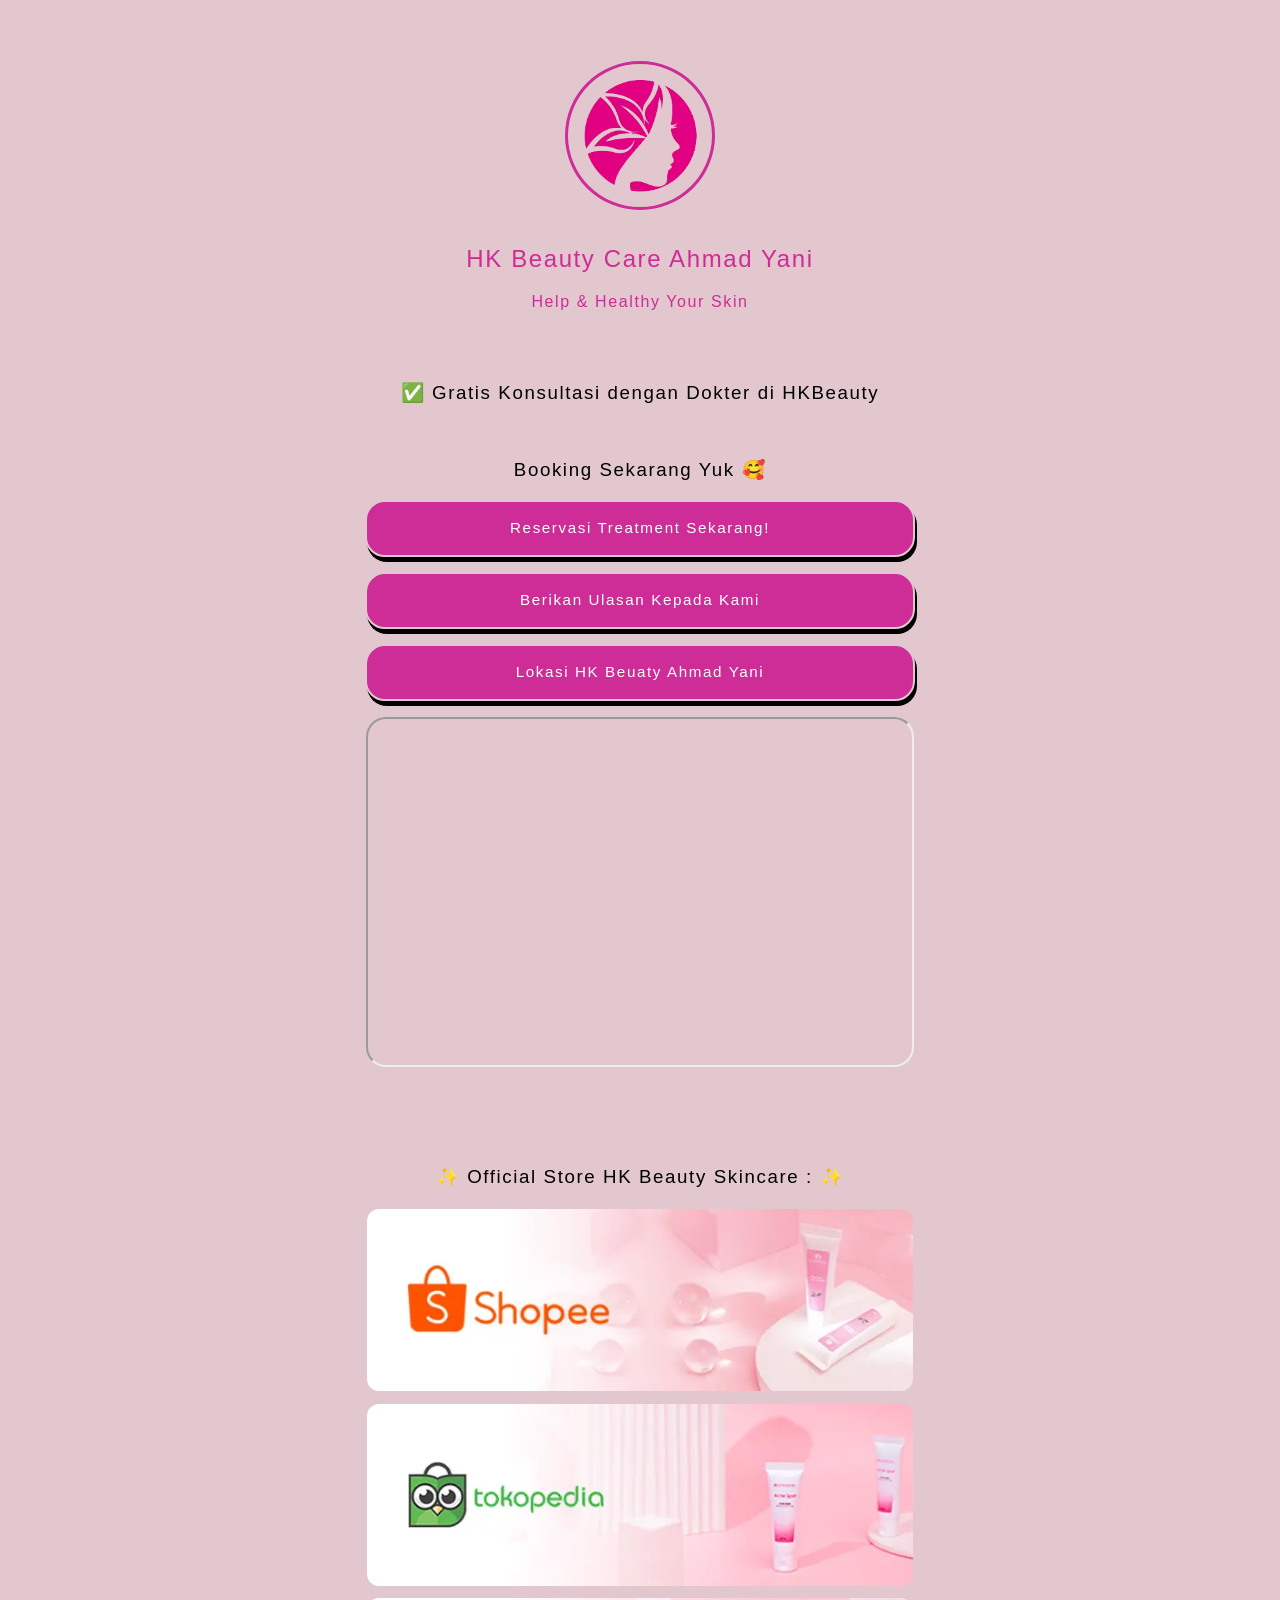
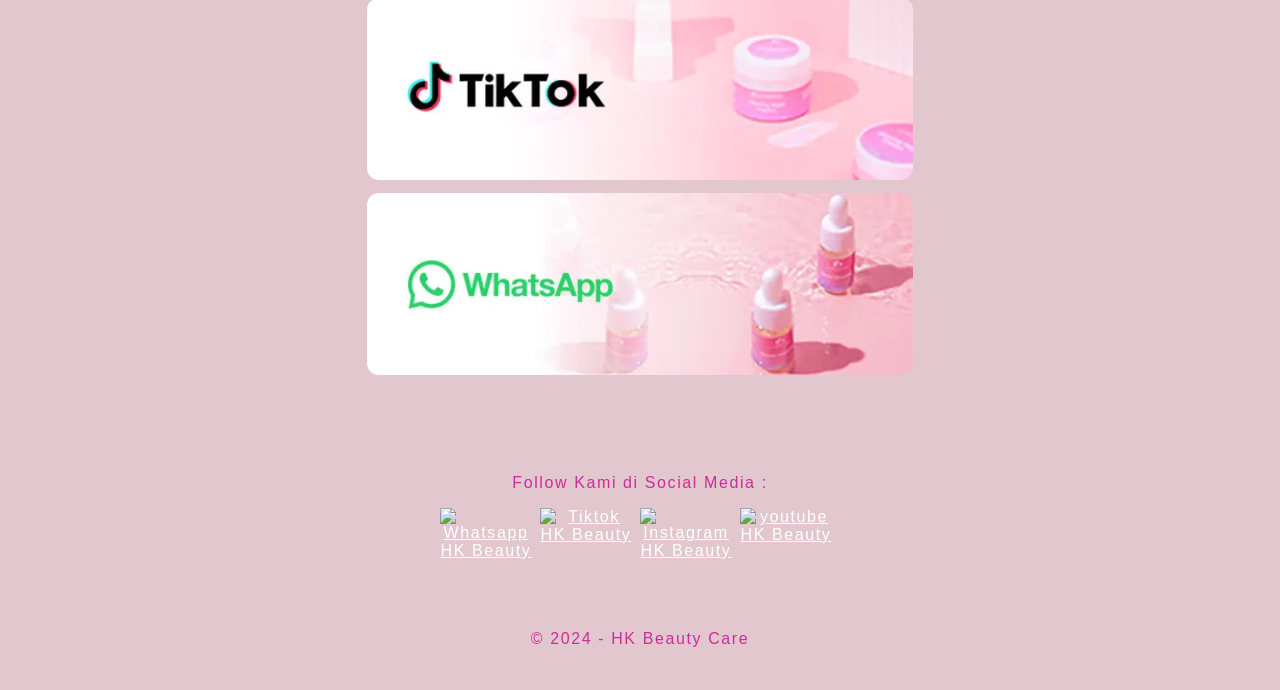
==== ahmadyani/index.html @ 60b9326c "Update" ====
<!DOCTYPE html>
<html>
  <head>
    <meta charset="UTF-8" />
    <meta name="viewport" content="width=device-width, initial-scale=1.0" />
    <title>HK Beauty Care - Klinik Kecantikan & Skincare Terpercaya"</title>
    <meta name="description" content="Temukan solusi perawatan kulit terbaik di HK Beauty Care, klinik kecantikan pilihan untuk semua kebutuhan skincare Anda. Rasakan perbedaan dan kecantikan alami." />
    <meta name="keywords" content="HK Beauty Care, Klinik Kecantikan, Skincare, Perawatan Kulit, Klinik Kecantikan Terbaik, Perawatan Wajah, Skincare Alami, Kecantikan Alami, Solusi Skincare"/>
    <link rel='stylesheet' href='https://fonts.googleapis.com/css?family=Space Grotesk'>
    <link rel="stylesheet" href="https://cdn.jsdelivr.net/npm/remixicon@2.5.0/fonts/remixicon.css"/>
    <link rel="stylesheet" href="css/style.css" />
    <link rel="icon" type="image/x-icon" href="fav.webp">

    <!-- Meta Pixel Code -->
      <script>
      !function(f,b,e,v,n,t,s)
      {if(f.fbq)return;n=f.fbq=function(){n.callMethod?
      n.callMethod.apply(n,arguments):n.queue.push(arguments)};
      if(!f._fbq)f._fbq=n;n.push=n;n.loaded=!0;n.version='2.0';
      n.queue=[];t=b.createElement(e);t.async=!0;
      t.src=v;s=b.getElementsByTagName(e)[0];
      s.parentNode.insertBefore(t,s)}(window, document,'script',
      'https://connect.facebook.net/en_US/fbevents.js');
      fbq('init', '2182062548796159');
      fbq('track', 'PageView');
      </script>
      <noscript><img height="1" width="1" style="display:none"
      src="https://www.facebook.com/tr?id=2182062548796159&ev=PageView&noscript=1"
      /></noscript>
      <!-- End Meta Pixel Code -->    

  
  </head>

  <body>
    <br />
    <a href="http://hkbeauty.co.id/" target="_blank"><img style="background-color: #e2c7cf;" class="logo" src="fav.webp" alt="logo HK Beauty" /></a>
    <h2 style="color: #ce2c96;">HK Beauty Care Ahmad Yani</h2> 
    <p>Help & Healthy Your Skin</p>
    
    <!--Slider Foto-->
    <!-- <div class="links">
      <img class="mySlides" style="width: 100%; height: auto; border-radius: 12px;" src="1.webp" style="width:100%">
      <img class="mySlides" style="width: 100%; height: auto; border-radius: 12px;" src="2.webp" style="width:100%">
      <img class="mySlides" style="width: 100%; height: auto; border-radius: 12px;" src="3.webp" style="width:100%">
      <img class="mySlides" style="width: 100%; height: auto; border-radius: 12px;" src="4.webp" style="width:100%">
    </div> -->

    <br><br>

    <h3>✅ Gratis Konsultasi dengan Dokter di HKBeauty</h3>
    
      <br>
    <h3>Booking Sekarang Yuk 🥰</h3>
    <div id="links">
      <a class="linktext"
      href="https://api.whatsapp.com/send/?phone=6281286955151&text=Hello%20Minka,%20Saya%20mau%20Booking%20Treatment%20di%20HK%20Beauty%20Ahmad%20Yani%20-%20Garut."
      target="_blank"  >
      Reservasi Treatment Sekarang!
      </a>

      <a class="linktext"
      href="https://www.google.com/maps/place/HK+Beauty+Care/@-7.2158099,107.9164669,17z/data=!3m1!4b1!4m6!3m5!1s0x2e68b1bab73bf4fd:0x3c2de6ea00389d99!8m2!3d-7.2158152!4d107.9190418!16s%2Fg%2F11f1txns4j?entry=ttu"
      target="_blank"  >
      Berikan Ulasan Kepada Kami
      </a>

      <a class="linktext"
      href="https://maps.app.goo.gl/JYd4dC24saY1VFBn6"
      target="_blank"  >
      Lokasi HK Beuaty Ahmad Yani
      </a>

    </div>
    
    <div class="links">
      <iframe src="https://www.google.com/maps/embed?pb=!1m18!1m12!1m3!1d3958.219277661818!2d107.91646687550289!3d-7.215809870849747!2m3!1f0!2f0!3f0!3m2!1i1024!2i768!4f13.1!3m3!1m2!1s0x2e68b1bab73bf4fd%3A0x3c2de6ea00389d99!2sHK%20Beauty%20Care!5e0!3m2!1sid!2sid!4v1710859073963!5m2!1sid!2sid" width="100%" height="350" style="border-radius:20px;" allowfullscreen="" loading="lazy" referrerpolicy="no-referrer-when-downgrade"></iframe>
    </div>
    
    <br><br><br><br>

    <h3>✨ Official Store HK Beauty Skincare : ✨</h3>

    <div class="links">
      <a class="links" href="https://shope.ee/6Kg7J03v3a" target="_blank">
        <img style="width: 100%; height: auto; border-radius: 12px;" src="shopee.webp" alt="Shopee Hanoon">
      </a>
    </div>

    <div class="links">
      <a class="links" href="https://tokopedia.link/7SCYKdBQ9Gb" target="_blank">
        <img style="width: 100%; height: auto; border-radius: 12px;" src="tokopedia.webp" alt="Shopee Hanoon">
      </a>
    </div>

    <div class="links">
      <a class="links" href="https://www.tiktok.com/@hkbeautycare" target="_blank">
        <img style="width: 100%; height: auto; border-radius: 12px;" src="tiktok.webp" alt="Shopee Hanoon">
      </a>
    </div>

    <div class="links">
      <a class="links" href="https://api.whatsapp.com/send/?phone=6287762041683&text=Hello%20Minka,%20mau%20info%20Promo%20Produk%20HK%20Beauty%20Skincare%20dong" target="_blank">
        <img style="width: 100%; height: auto; border-radius: 12px;" src="wa.webp" alt="Shopee Hanoon">
      </a>
    </div>

    
    <br>

    

    
    <br />
    <br /><br />
    <p>Follow Kami di Social Media :</p>
    <div class="channels">
      <a class="channels_item" href="https://wa.me/6287762041683" target="_blank">
        <img src="https://img.icons8.com/ios-filled/38/ce2c96/whatsapp--v1.png" alt="Whatsapp HK Beauty" />
      </a>
      <a class="channels_item" href="https://www.tiktok.com/@hkbeautycare" target="_blank">
          <img src="https://img.icons8.com/ios-filled/40/ce2c96/tiktok--v1.png" alt="Tiktok HK Beauty" />
      </a>
      <a class="channels_item" href="https://www.instagram.com/hkbeautycenter/" target="_blank">
          <img src="https://img.icons8.com/glyph-neue/45/ce2c96/instagram-new--v1.png" alt="Instagram HK Beauty" />
      </a>
      <!--<a class="channels_item" href="https://www.facebook.com/kopi.cantel/" target="_blank">
          <img src="https://img.icons8.com/ios-filled/40/ce2c96/facebook-new.png" alt="facebook HK Beauty" />
      </a> -->
      <!--<a class="channels_item" href="#" target="_blank">
        <img src="https://img.icons8.com/ios/40/twitter--v1.png" alt="twitter HK Beauty" />
      </a>-->
      <a class="channels_item" href="https://www.youtube.com/@hkbeautycare6959" target="_blank">
        <img src="https://img.icons8.com/ios-filled/45/ce2c96/youtube-play.png" alt="youtube HK Beauty" />
        
        
      </a>
    </div>
    <br><br>
    <br /><br />
    <p>© 2024 - HK Beauty Care</p>
    <br />

    <script>
      var myIndex = 0;
      carousel();
      
      function carousel() {
        var i;
        var x = document.getElementsByClassName("mySlides");
        for (i = 0; i < x.length; i++) {
          x[i].style.display = "none";  
        }
        myIndex++;
        if (myIndex > x.length) {myIndex = 1}    
        x[myIndex-1].style.display = "block";  
        setTimeout(carousel, 2500); // Change image every 3 seconds
      }
      </script>

      

  </body>
</html>
---- ahmadyani/css/style.css ----
*,
:after,
:before {
  box-sizing: inherit;
}

/**********TAG SELECTORS**********/
html {
  box-sizing: border-box;
  font-size: 100%;
  
}



body {
  max-width: 550px;
  background-position: center center;
  background-repeat: no-repeat;
  background-attachment: fixed;
  background-size: cover;
  -webkit-background-size: cover;
  -moz-background-size: cover;
  -o-background-size: cover;
  text-align: center;
  max-width: 100%;
  min-height: 100vh;
  height: auto;
  letter-spacing: 0.1em;
  font-family: "Poppins", sans-serif;
  background-color: #e2c7cf;
}

h1 {
  color: #000000;
}

h2 {
  font-weight: 500; color: #000000;
  
}

h3{
  font-weight: 500; color: #000000;
}

h4{
  font-weight: 500; color: #000000;
}

p{
  color: #ce2c96;
}

h4 {
  color: #7f987b;
}

hr {
  border-style: none;
  border-top-style: dotted;
  border-color: rgb(196, 196, 196);
  border-width: 5px;
  width: 100px;
}

/**********CLASS SELECTORS**********/

.logo {
  width: 150px;
  height: auto;
  display: block;
  margin: 35px auto;
  border-radius: 100%;
  border: 3px solid #ce2c96;
}

.logotext {
  display: block;
  max-width: 550px;
  margin: 0 auto 1px;
  padding: 1px 1px;
  font-size: 0.95rem;
  line-height: 1.5;
  text-decoration: none;
  transition: all 0.2s ease-in-out;
}


.links {
  display: block;
  max-width: 550px;
  margin: 0 auto 1px;
  padding: 1px 1px;
  font-size: 0.95rem;
  line-height: 1.5;
  text-decoration: none;
  transition: all 0.2s ease-in-out;
}

.linktext{
  display: block;
  max-width: 550px;
  font-size: 0.95rem;
  line-height: 1.5;
  text-decoration: none;
  transition: all 0.2s ease-in-out;
  border-radius: 20px;
  border: 2px solid #e2c7cf;
  margin: 0 auto 15px;
  color: #ffffff;
  padding: 15px 1px;
  background-color: #ce2c96;
  box-shadow: 2px 5px black;
  font-weight: 500;
}



.links .links:hover {
  background-color: #fff;
}




.links .links_second {
  

  
}

.channels {
  display: inline-flex;
  max-width: 400px;
  margin: 0 auto;
}

.channels .channels_item {
  flex: 5;
  margin-right: 8px;
  transition: transform 0.2s;
  color: #ffffff;
}

.channels_item:hover {
  transition: transform 1.5s;
  color: #ffffff;
}

/**********ID SELECTORS**********/
/*ID Selectors can only be ussed once per page*/
/*

#heading {
  color: blue
}

*/
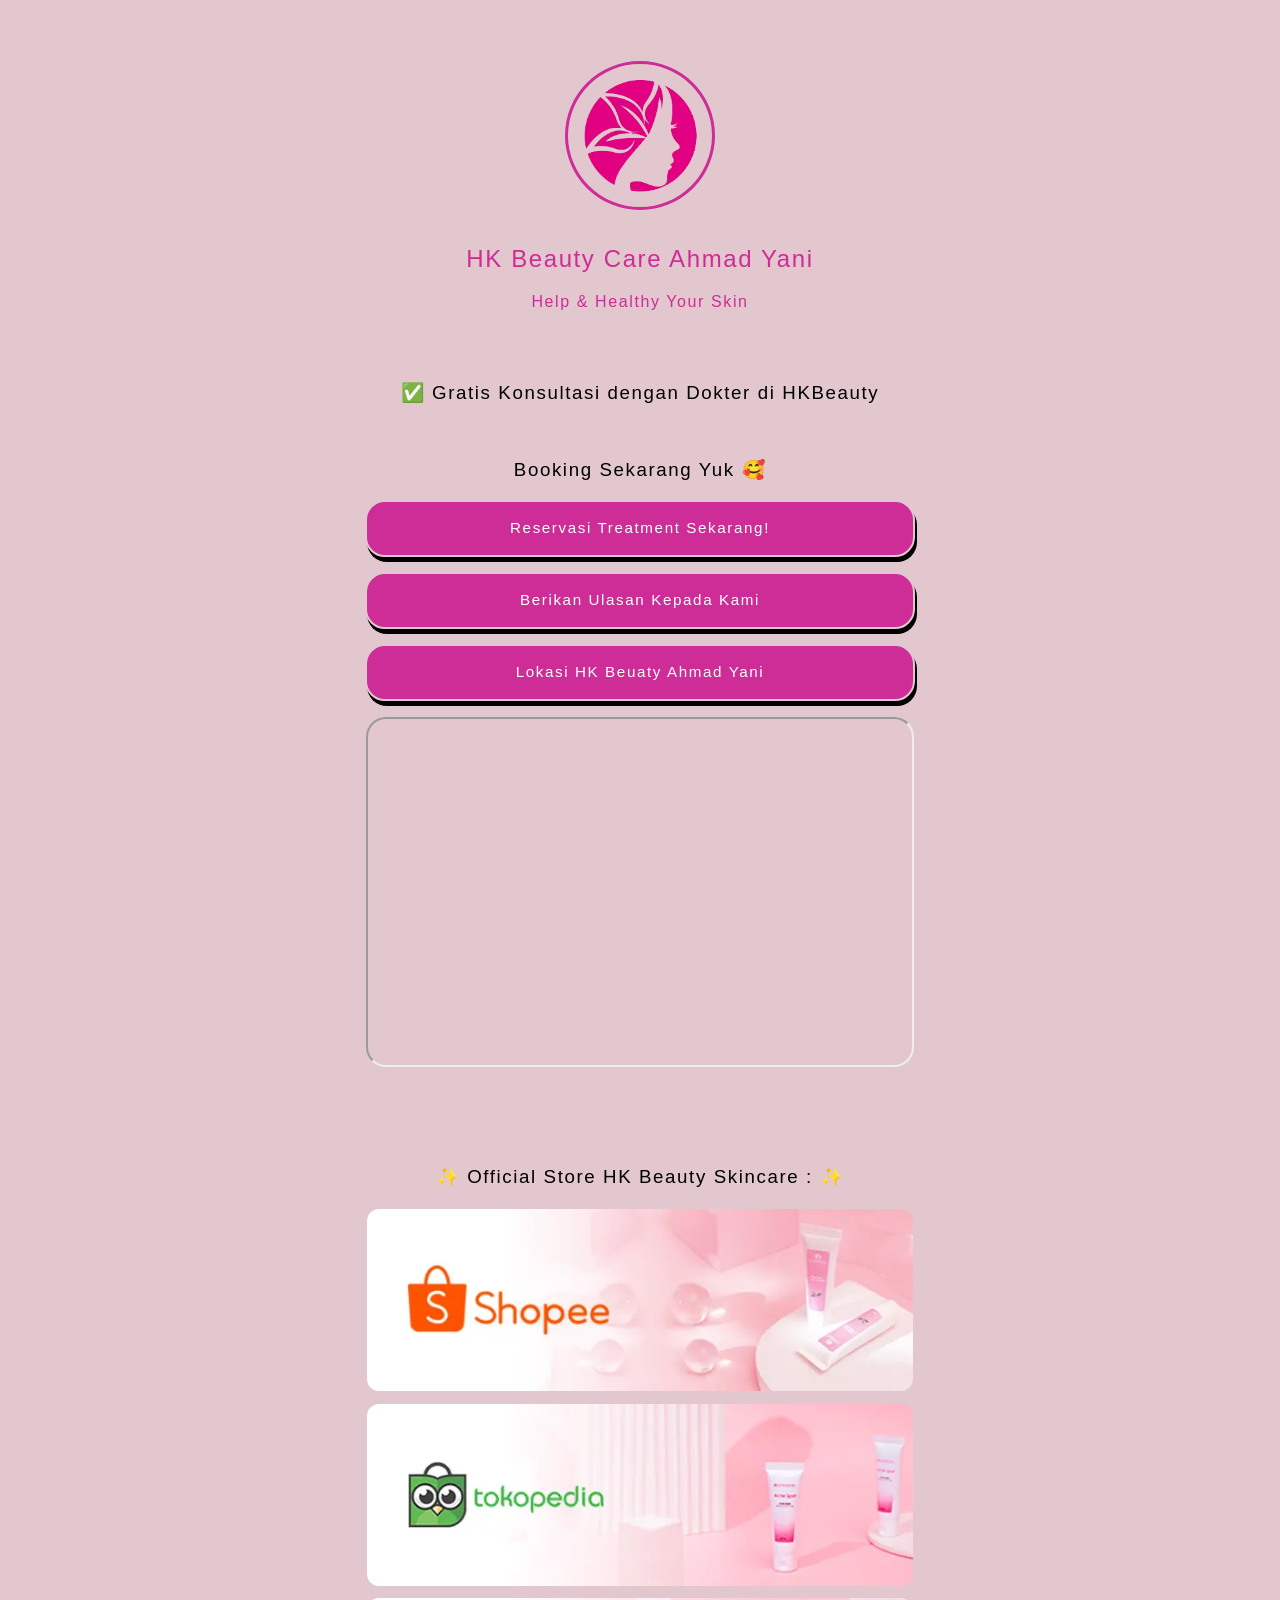
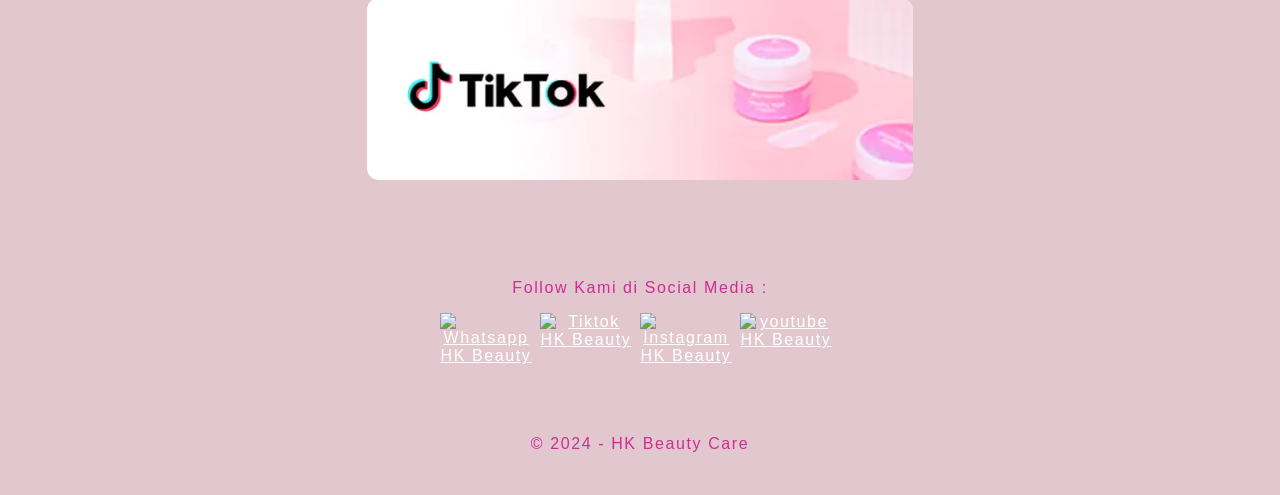
==== commit 0d5fcdf2: "Update" ====
--- a/ahmadyani/index.html
+++ b/ahmadyani/index.html
@@ -99,12 +99,6 @@
       </a>
     </div>
 
-    <div class="links">
-      <a class="links" href="https://api.whatsapp.com/send/?phone=6287762041683&text=Hello%20Minka,%20mau%20info%20Promo%20Produk%20HK%20Beauty%20Skincare%20dong" target="_blank">
-        <img style="width: 100%; height: auto; border-radius: 12px;" src="wa.webp" alt="Shopee Hanoon">
-      </a>
-    </div>
-
     
     <br>
 
